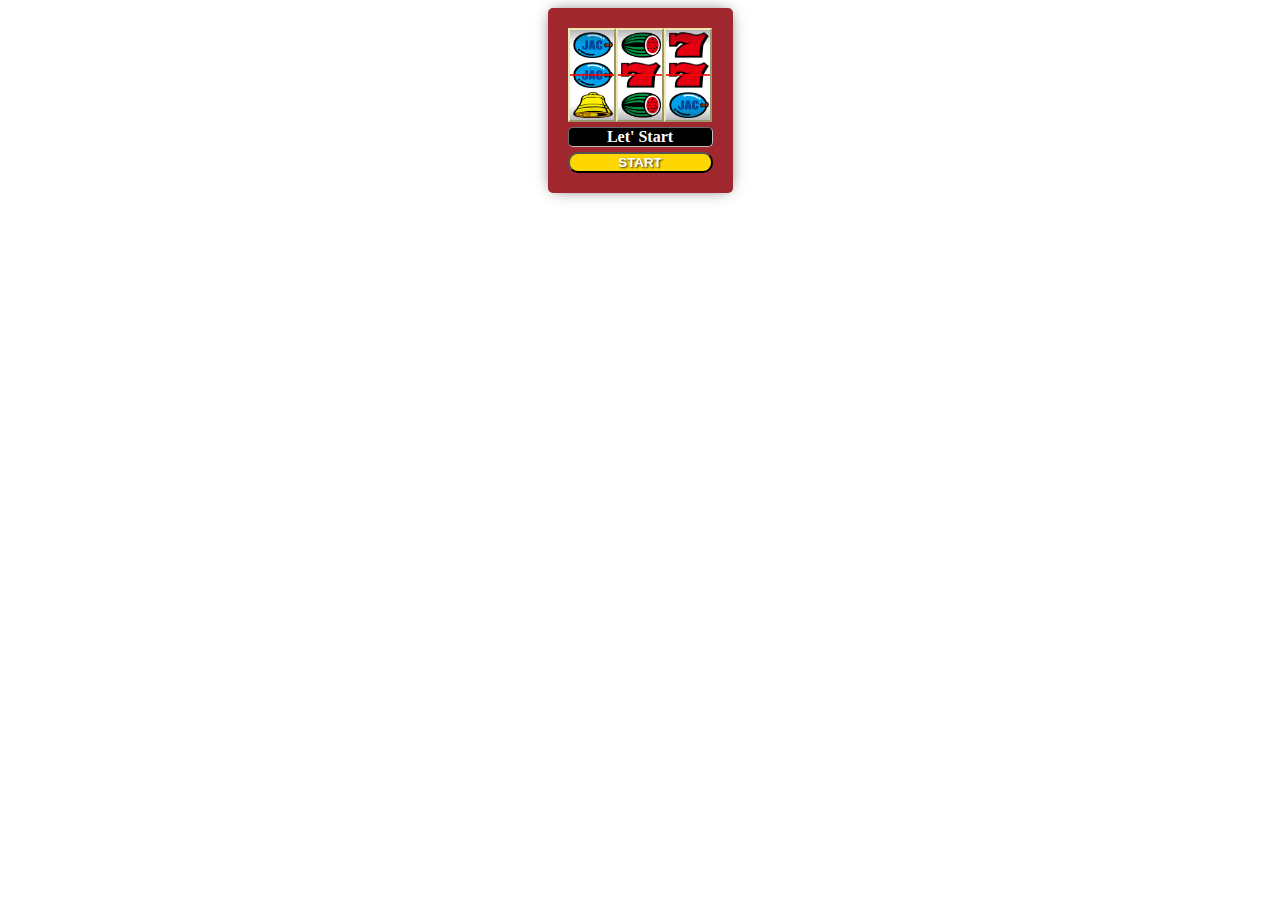
==== slot.html @ 8701f811 "スロットjs" ====
<!DOCTYPE html>
<html lang="en">
<head>
    <meta charset="UTF-8">
    <meta http-equiv="X-UA-Compatible" content="IE=edge">
    <meta name="viewport" content="width=device-width, initial-scale=1.0">
    <title>Document</title>
</head>
<body>
  <script src="https://ajax.googleapis.com/ajax/libs/jquery/2.2.4/jquery.min.js"></script>
  <script src="js/jquery.easing.1.3.js"></script>
<script>
/*
Copyright 2016 Delta System Solutions Co.Ltd. All rights reserved.
*/
/*---------------------
 Customize Settings
-----------------------*/
// https://www.delta-ss.com/labo/a001-4.html
// スロット画像配列
var slotImg = new Array();

var slotImg = ['./slot/slot1.jpg','./slot/slot2.jpg','./slot/slot3.jpg','./slot/slot4.jpg','./slot/slot5.jpg'];
// 縦に並べるスロット画像の数
var slotNum = 50;
// スロット画像のスタート位置
var startPos = -30 * (slotNum - 3);
// スロット画像の停止位置
var stopPos = -150;
// 最後に真ん中（２行目）にくるスロット画像の番号
var middleNum = 7;
// 回転エフェクト配列（jQuery easing）
var slotEasing = ['swing','easeOutQuart','easeOutBack','easeOutBounce'];
// 回転秒数
var slotDuration = 5;
// 当たり目確率（1=100%、0.5=50%）
var kakuritu = 0.9;

/*---------------------
 Definitions
-----------------------*/
var atariIdx;
var easingIdx;
var hantei;
var time;
var result1 = new Array();
var result2 = new Array();
var result3 = new Array();

/*---------------------
 Functions
-----------------------*/
/* 初期処理 */
$(document).ready(function() {
  // 当たり判定
  atariHantei();
  // A枠にスロット画像を生成
  slotCreate( $("#slots_a .wrapper"), 1 );
  // B枠にスロット画像を生成
  slotCreate( $("#slots_b .wrapper"), 2 );
  // C枠にスロット画像を生成
  slotCreate( $("#slots_c .wrapper"), 3 );
});

/* 当たり判定 */
function atariHantei(){
  atariIdx = Math.floor(Math.random() * slotImg.length);
  hantei = Math.random() < kakuritu;
};

/* スロット画像生成 */
function slotCreate(obj, slotno){

  // アニメーションをストップ（アニメーション処理中の場合の対応）
  obj.stop(true, true);
  // 枠内の要素をクリア
  obj.children().remove();
  
  // 前回結果を退避
  // 1行目の画像INDEXをセーブ
  var save_result1 = result1[slotno];
  // 2行目の画像INDEXをセーブ
  var save_result2 = result2[slotno];
  // 3行目の画像INDEXをセーブ
  var save_result3 = result3[slotno];
  
  // スロット画像のタグ生成
  for (var i = 1; i <= slotNum; i++) {
    // 画像ファイルは配列からランダムに取得
    var idx = Math.floor(Math.random() * slotImg.length);
    
    // 画像ファイルの調整
    if (i == middleNum-1) {
      // 最後に1行目にくる画像
      result1[slotno] = idx;
    } else if (i == middleNum) {
      // 最後に2行目にくる画像
      if (hantei) {
        // 当たり判定の場合は当たり目のINDEXを設定
        idx = atariIdx;
      }
      result2[slotno] = idx;
    } else if (i == middleNum+1) {
      // 最後に3行目にくる画像
      result3[slotno] = idx;
    } else if (i == slotNum-2) {
      // 最初に1行目にくる画像
      if (save_result1 != undefined) {
        // 前回結果の1行目の画像INDEXを設定
        idx = save_result1;
      }
    } else if (i == slotNum-1) {
      // 最初に2行目にくる画像
      if (save_result2 != undefined) {
        // 前回結果の2行目の画像INDEXを設定
        idx = save_result2;
      }
    } else if (i == slotNum) {
      // 最初に3行目にくる画像
      if (save_result3 != undefined) {
        // 前回結果の3行目の画像INDEXを設定
        idx = save_result3;
      }
    }
    
    obj.append("<div class='slot'>"
    + "<img border='0'"
    + " src='img/" + slotImg[idx] + "'"
    + " width='40' height='26' />"
    + "</div>");
  }
  
  // スロット画像のスタート位置を設定
  obj.css({
    "margin-top" : startPos + "px"
  });
}

/* スロットスタート */
function slotStart(){
  
  // スタートボタンの無効化
  $("#startBtn").prop('disabled', true);
  
  // 開始メッセージ表示
  $("#slotMsg").html("GO !!");
  
  if ($("#slots_a .wrapper").css("margin-top") != startPos + "px"){
    // スロットが動いた後であれば、当たり判定を再度行なう
    atariHantei();
  }
  
  // スロットの回転秒数の取得
  time = slotDuration * 1000;
  // スロットの回転エフェクトをランダムに取得
  easingIdx = Math.floor(Math.random() * slotEasing.length);
  
  // A枠のスロット画像移動
  slotMove( $("#slots_a .wrapper"), 1 );
  // 少し遅れてB枠のスロット画像移動
  setTimeout( function() {
    slotMove($("#slots_b .wrapper"), 2 );
  }, 200);
  // さらに少し遅れてC枠のスロット画像移動
  setTimeout( function() {
    slotMove($("#slots_c .wrapper"), 3 );
  }, 400);
  
  // スロット停止後の処理（jQueryキューで回転秒数後に実行）
  $(this).delay(time+500).queue(function() {
    // 結果判定
    if (result2[1] == result2[2] && result2[1] == result2[3]) {
        // あたりメッセージ表示
        $("#slotMsg").html("BINGO !!!");
    } else {
        // はずれメッセージ表示
        $("#slotMsg").html("TRY AGAIN");
    }
    
    // スタートボタンの有効化
    $("#startBtn").prop('disabled', false);
    
    // キュー削除
    $(this).dequeue();
  });
}

/* スロット画像移動 */
function slotMove(obj, slotno){

  if (obj.css("margin-top") != startPos + "px"){
    // スロットが動いた後であれば、スロット画像を再作成
    slotCreate( obj, slotno );
  }
  
  // スロット画像の移動アニメーション
  obj.animate({
    "margin-top" : stopPos + "px"
  }, {
    'duration' : time,
    'easing' : slotEasing[easingIdx]
  });
};
</script>

<style>
* {
  box-sizing: border-box;
}

#slots_a,
#slots_b,
#slots_c {
  position: relative;
  float: left;
  width: 48px;
  height: 94px;
  background-color: white;
  border: 2px palegoldenrod outset;
  overflow: hidden;
}

#slots_a .wrapper,
#slots_b .wrapper,
#slots_c .wrapper {
  position: absolute;
  width: 46px;
}

#slots_a .wrapper .slot,
#slots_b .wrapper .slot,
#slots_c .wrapper .slot {
  width: 46px;
  height: 30px;
  text-align: center;
  padding-top: 2px;
}

.slotglass-top {
  position: absolute;
  z-index: 999;
  width: 46px;
  height: 15px;
  background: -moz-linear-gradient(top, rgba(20,20,20,0.3), rgba(20,20,20,0));
  background: -webkit-gradient(linear, left top, left bottom, from(rgba(20,20,20,0.3)), to(rgba(20,20,20,0)));
  background: -o-linear-gradient(top, rgba(20,20,20,0.3), rgba(20,20,20,0));
  background: linear-gradient(top, rgba(20,20,20,0.3), rgba(20,20,20,0));
}

.slotglass-bottom {
  position: absolute;
  z-index: 999;
  width: 45px;
  height: 15px;
  bottom: 0px;
  background: -moz-linear-gradient(top, rgba(20,20,20,0), rgba(20,20,20,0.3));
  background: -webkit-gradient(linear, left top, left bottom, from(rgba(20,20,20,0)), to(rgba(20,20,20,0.3)));
  background: -o-linear-gradient(top, rgba(20,20,20,0), rgba(20,20,20,0.3));
  background: linear-gradient(top, rgba(20,20,20,0), rgba(20,20,20,0.3));
}

.slotline {
  position: absolute;
  z-index: 999;
  width: 45px;
  height: 2px;
  top: 44px;
  opacity: 0.8;
  background-color: red;
}

#slotbox {
  background-color: #A1272E;
  box-shadow: 0px 0px 15px -5px rgba(0, 0, 0, 0.8);
  border-radius: 5px;
  width: 185px;
  padding: 20px;
  margin: 0 auto;
}

#slotMsg {
  background-color: black;
  color: white;
  font-weight: bold;
  font-size: 1em;
  text-align: center;
  border: 1px #C0C0C0 inset;
  border-radius: 5px;
  width: 100%;
  margin: 5px 0;
}

#startBtn {
  border-radius: 10px;
  background-color: gold;
  width: 100%;
  color: white;
  font-weight: bold;
  text-shadow:1px 1px 2px #333;
  outline: 0;
}
</style>

<div id="slotbox">

<div id="slots_a">
  <div class="wrapper"></div>
  <div class="slotglass-top"></div>
  <div class="slotglass-bottom"></div>
  <div class="slotline"></div>
</div>
<div id="slots_b">
  <div class="wrapper"></div>
  <div class="slotglass-top"></div>
  <div class="slotglass-bottom"></div>
  <div class="slotline"></div>
</div>
<div id="slots_c">
  <div class="wrapper"></div>
  <div class="slotglass-top"></div>
  <div class="slotglass-bottom"></div>
  <div class="slotline"></div>
</div>

<br style="clear: both" />

<div id="slotMsg">Let' Start<br/></div>
<input id="startBtn" type="button" value="START" onclick="javascript:slotStart();" />

</div>
</body>
</html>
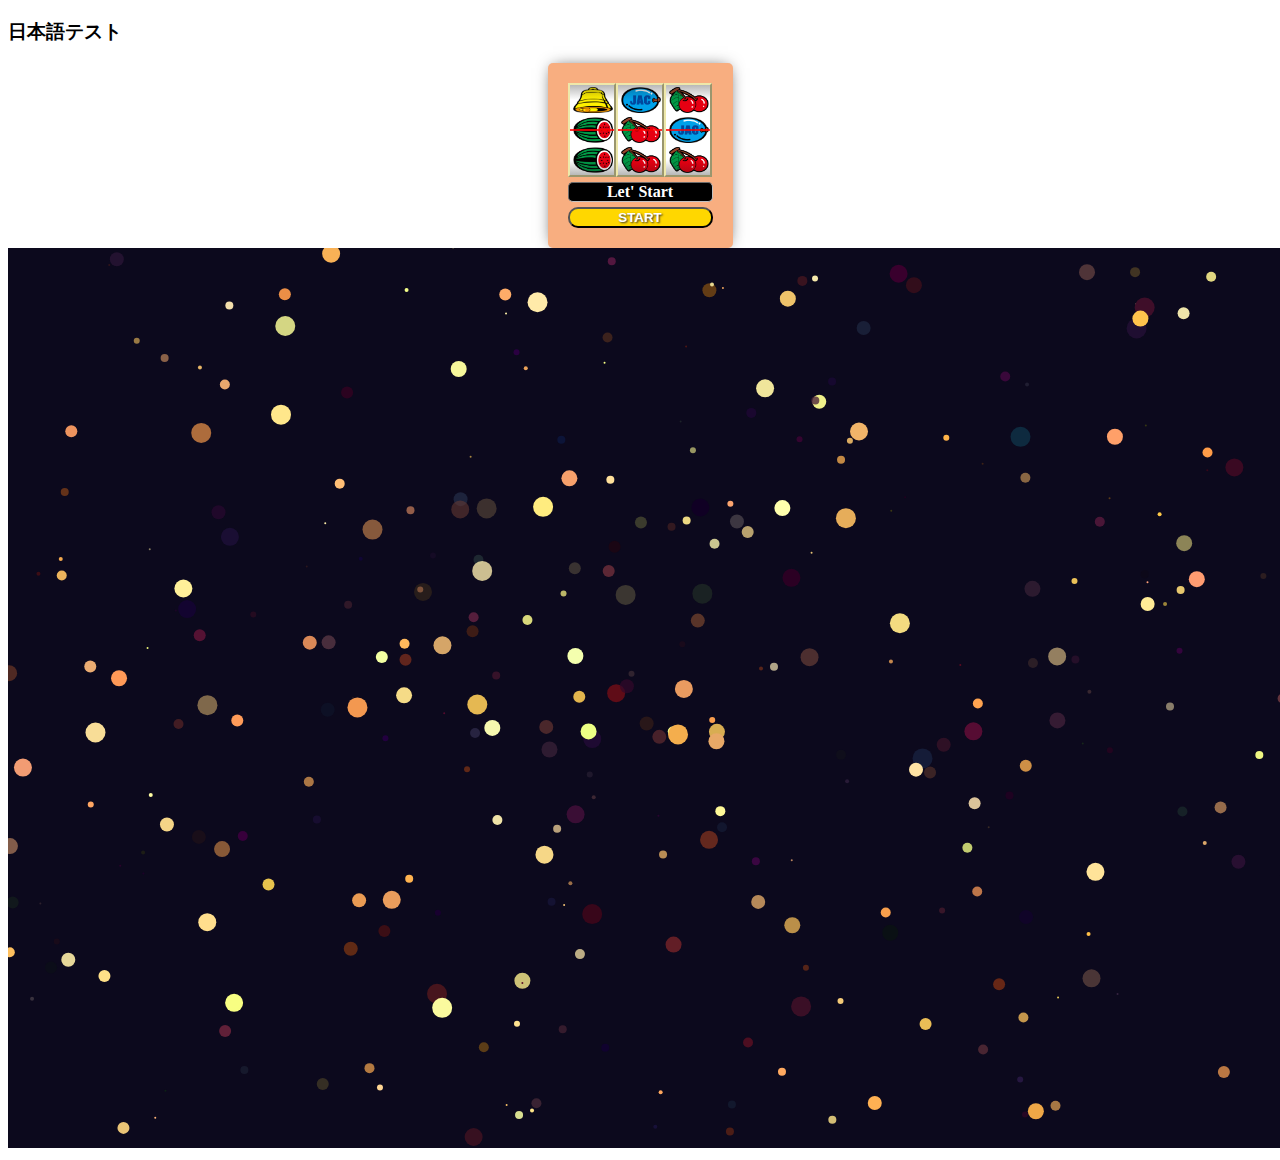
==== commit 0f7378a0: "last commit" ====
--- a/slot.html
+++ b/slot.html
@@ -1,5 +1,5 @@
 <!DOCTYPE html>
-<html lang="en">
+<html lang="ja">
 <head>
     <meta charset="UTF-8">
     <meta http-equiv="X-UA-Compatible" content="IE=edge">
@@ -7,8 +7,10 @@
     <title>Document</title>
 </head>
 <body>
+  <h3>日本語テスト</h3>
   <script src="https://ajax.googleapis.com/ajax/libs/jquery/2.2.4/jquery.min.js"></script>
   <script src="js/jquery.easing.1.3.js"></script>
+  
 <script>
 /*
 Copyright 2016 Delta System Solutions Co.Ltd. All rights reserved.
@@ -34,7 +36,7 @@
 // 回転秒数
 var slotDuration = 5;
 // 当たり目確率（1=100%、0.5=50%）
-var kakuritu = 0.9;
+var kakuritu = 0.7;
 
 /*---------------------
  Definitions
@@ -171,6 +173,7 @@
     // 結果判定
     if (result2[1] == result2[2] && result2[1] == result2[3]) {
         // あたりメッセージ表示
+        alert('あたり！')
         $("#slotMsg").html("BINGO !!!");
     } else {
         // はずれメッセージ表示
@@ -270,7 +273,7 @@
 }
 
 #slotbox {
-  background-color: #A1272E;
+  background-color: #f8ae80;
   box-shadow: 0px 0px 15px -5px rgba(0, 0, 0, 0.8);
   border-radius: 5px;
   width: 185px;
@@ -328,5 +331,7 @@
 <input id="startBtn" type="button" value="START" onclick="javascript:slotStart();" />
 
 </div>
+<canvas id="canvas"></canvas>
+<script src="js/spark.js"></script>
 </body>
 </html>